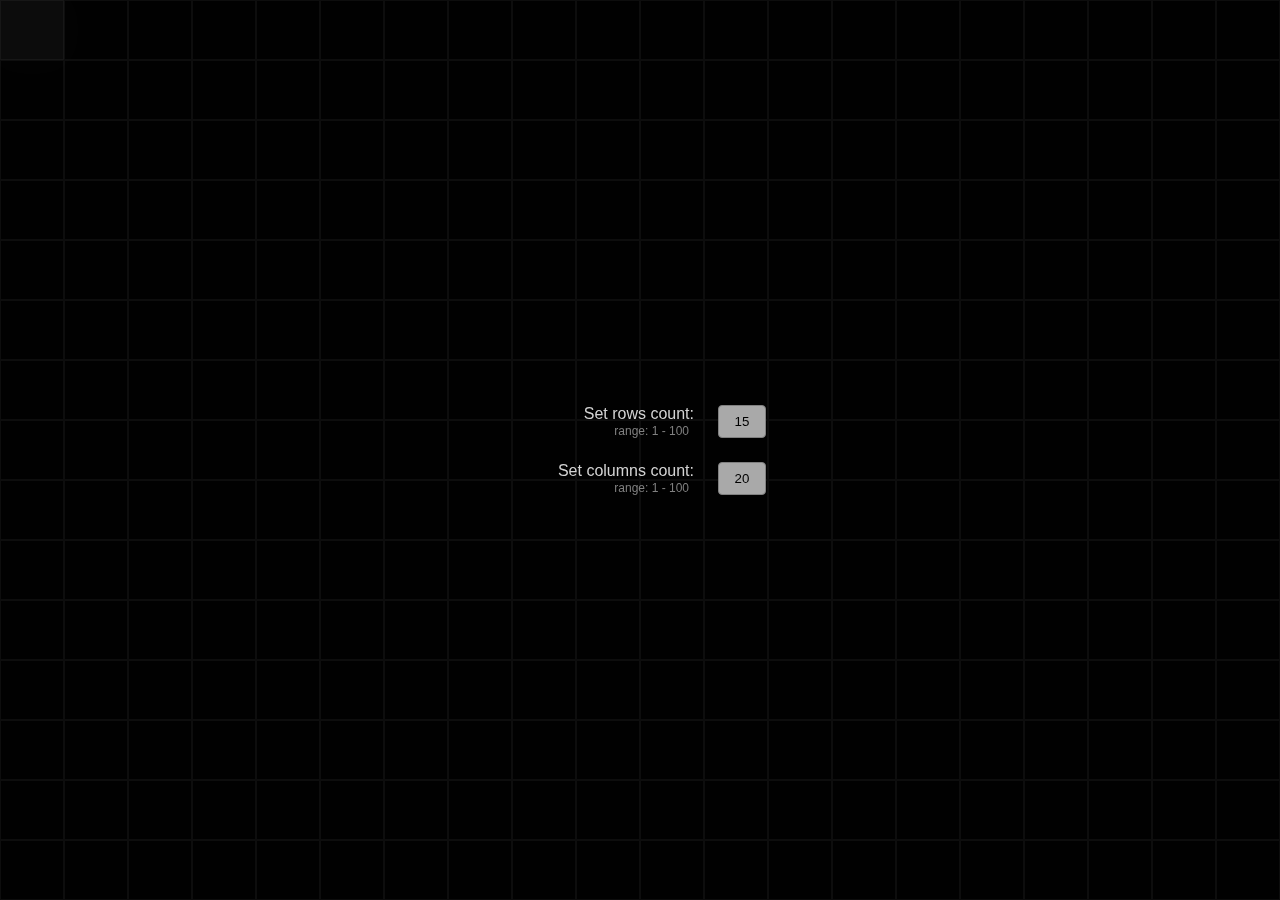
==== src/destroy.html @ ee0a0411 "first commit! first love!" ====
<!doctype html>
<html lang='en'>
<head>
    <meta charset='UTF-8'>
    <meta name='viewport'
          content='width=device-width, user-scalable=no, initial-scale=1.0, maximum-scale=1.0, minimum-scale=1.0'>
    <meta http-equiv='X-UA-Compatible' content='ie=edge'>
    <title>Destroy me!</title>
    <link rel='stylesheet' href='./styles/styles.css'>
</head>
<body data-barba="wrapper">

<script src="./scripts/libs/gsap.js"></script>
<script src="./scripts/libs/barba.js"></script>
<script src="./scripts/libs/barba-router.js"></script>

<main data-barba="container" data-barba-namespace="destroy">
    <div class='destroy--wrapper'>
        <div class='destroy--grid' id='grid-wrapper'></div>
        <div class='destroy--popup'>
            <p class='hidden' id='reload'>&#11119;</p>
            <label for='rows'>
                <span>Set rows count:</span>
                <input type='text' id='rows'>
            </label>
            <label for='columns'>
                <span>Set columns count:</span>
                <input type='text' id='columns'>
            </label>
        </div>
    </div>
    <div class='move-circle'></div>
</main>

<div class='cursor' id='cursor'>
    <div class='back'></div>
</div>

<script src="./scripts/barba-init.js"></script>
<script src="./scripts/scripts.js"></script>
<script src="./scripts/waterflow.js"></script>
<script src="./scripts/destroy-me.js"></script>
</body>
</html>
---- src/styles/styles.css ----
* {
  margin: 0;
  padding: 0;
  border-radius: 0;
  -webkit-box-sizing: border-box;
  box-sizing: border-box;
  position: relative;
  cursor: none !important;
  -webkit-user-select: none;
  -moz-user-select: none;
  -ms-user-select: none;
  user-select: none; }

input {
  -webkit-appearance: none;
  -moz-appearance: none;
  appearance: none; }

ol, ul {
  list-style: none; }

body, main {
  width: 100%;
  height: 100vh;
  overflow: hidden;
  background: #000;
  font-family: Arial, 'sans-serif'; }

.cursor, .move-circle {
  position: absolute;
  left: 0;
  top: 0;
  visibility: hidden;
  width: 20px;
  height: 20px;
  border-radius: 50%;
  z-index: 100;
  pointer-events: none; }
  .cursor.move-circle, .move-circle.move-circle {
    visibility: visible;
    -webkit-transform: scale(0);
    -ms-transform: scale(0);
    transform: scale(0);
    background: paleturquoise; }
    .cursor.move-circle:after, .move-circle.move-circle:after {
      display: none; }
  .cursor:after, .cursor .back, .move-circle:after, .move-circle .back {
    content: '';
    width: 100%;
    height: 100%;
    position: absolute;
    left: 0;
    top: 0;
    border-radius: 50%;
    background: rgba(135, 206, 235, 0.5); }
  .cursor .back, .move-circle .back {
    -webkit-transform: scale(0.5);
    -ms-transform: scale(0.5);
    transform: scale(0.5);
    background: paleturquoise;
    z-index: 0; }

@-webkit-keyframes rotate {
  from {
    -webkit-transform: rotate(0) translate(-50%, -50%);
    transform: rotate(0) translate(-50%, -50%); }
  to {
    -webkit-transform: rotate(360deg) translate(-50%, -50%);
    transform: rotate(360deg) translate(-50%, -50%); } }

@keyframes rotate {
  from {
    -webkit-transform: rotate(0) translate(-50%, -50%);
    transform: rotate(0) translate(-50%, -50%); }
  to {
    -webkit-transform: rotate(360deg) translate(-50%, -50%);
    transform: rotate(360deg) translate(-50%, -50%); } }

@-webkit-keyframes noise-anim {
  0% {
    clip: rect(75px, 9999px, 50px, 0); }
  6.66667% {
    clip: rect(6px, 9999px, 4px, 0); }
  13.33333% {
    clip: rect(58px, 9999px, 61px, 0); }
  20% {
    clip: rect(48px, 9999px, 17px, 0); }
  26.66667% {
    clip: rect(8px, 9999px, 33px, 0); }
  33.33333% {
    clip: rect(84px, 9999px, 72px, 0); }
  40% {
    clip: rect(87px, 9999px, 3px, 0); }
  46.66667% {
    clip: rect(59px, 9999px, 87px, 0); }
  53.33333% {
    clip: rect(5px, 9999px, 54px, 0); }
  60% {
    clip: rect(46px, 9999px, 89px, 0); }
  66.66667% {
    clip: rect(64px, 9999px, 89px, 0); }
  73.33333% {
    clip: rect(48px, 9999px, 84px, 0); }
  80% {
    clip: rect(33px, 9999px, 86px, 0); }
  86.66667% {
    clip: rect(10px, 9999px, 7px, 0); }
  93.33333% {
    clip: rect(94px, 9999px, 38px, 0); }
  100% {
    clip: rect(6px, 9999px, 21px, 0); } }

@keyframes noise-anim {
  0% {
    clip: rect(75px, 9999px, 50px, 0); }
  6.66667% {
    clip: rect(6px, 9999px, 4px, 0); }
  13.33333% {
    clip: rect(58px, 9999px, 61px, 0); }
  20% {
    clip: rect(48px, 9999px, 17px, 0); }
  26.66667% {
    clip: rect(8px, 9999px, 33px, 0); }
  33.33333% {
    clip: rect(84px, 9999px, 72px, 0); }
  40% {
    clip: rect(87px, 9999px, 3px, 0); }
  46.66667% {
    clip: rect(59px, 9999px, 87px, 0); }
  53.33333% {
    clip: rect(5px, 9999px, 54px, 0); }
  60% {
    clip: rect(46px, 9999px, 89px, 0); }
  66.66667% {
    clip: rect(64px, 9999px, 89px, 0); }
  73.33333% {
    clip: rect(48px, 9999px, 84px, 0); }
  80% {
    clip: rect(33px, 9999px, 86px, 0); }
  86.66667% {
    clip: rect(10px, 9999px, 7px, 0); }
  93.33333% {
    clip: rect(94px, 9999px, 38px, 0); }
  100% {
    clip: rect(6px, 9999px, 21px, 0); } }

@-webkit-keyframes noise-anim-2 {
  0% {
    clip: rect(63px, 9999px, 7px, 0); }
  5% {
    clip: rect(81px, 9999px, 78px, 0); }
  10% {
    clip: rect(58px, 9999px, 20px, 0); }
  15% {
    clip: rect(77px, 9999px, 42px, 0); }
  20% {
    clip: rect(42px, 9999px, 31px, 0); }
  25% {
    clip: rect(27px, 9999px, 84px, 0); }
  30% {
    clip: rect(16px, 9999px, 11px, 0); }
  35% {
    clip: rect(61px, 9999px, 27px, 0); }
  40% {
    clip: rect(99px, 9999px, 10px, 0); }
  45% {
    clip: rect(55px, 9999px, 58px, 0); }
  50% {
    clip: rect(85px, 9999px, 43px, 0); }
  55% {
    clip: rect(91px, 9999px, 51px, 0); }
  60% {
    clip: rect(70px, 9999px, 77px, 0); }
  65% {
    clip: rect(81px, 9999px, 37px, 0); }
  70% {
    clip: rect(60px, 9999px, 83px, 0); }
  75% {
    clip: rect(67px, 9999px, 81px, 0); }
  80% {
    clip: rect(66px, 9999px, 83px, 0); }
  85% {
    clip: rect(85px, 9999px, 65px, 0); }
  90% {
    clip: rect(18px, 9999px, 24px, 0); }
  95% {
    clip: rect(3px, 9999px, 24px, 0); }
  100% {
    clip: rect(35px, 9999px, 96px, 0); } }

@keyframes noise-anim-2 {
  0% {
    clip: rect(63px, 9999px, 7px, 0); }
  5% {
    clip: rect(81px, 9999px, 78px, 0); }
  10% {
    clip: rect(58px, 9999px, 20px, 0); }
  15% {
    clip: rect(77px, 9999px, 42px, 0); }
  20% {
    clip: rect(42px, 9999px, 31px, 0); }
  25% {
    clip: rect(27px, 9999px, 84px, 0); }
  30% {
    clip: rect(16px, 9999px, 11px, 0); }
  35% {
    clip: rect(61px, 9999px, 27px, 0); }
  40% {
    clip: rect(99px, 9999px, 10px, 0); }
  45% {
    clip: rect(55px, 9999px, 58px, 0); }
  50% {
    clip: rect(85px, 9999px, 43px, 0); }
  55% {
    clip: rect(91px, 9999px, 51px, 0); }
  60% {
    clip: rect(70px, 9999px, 77px, 0); }
  65% {
    clip: rect(81px, 9999px, 37px, 0); }
  70% {
    clip: rect(60px, 9999px, 83px, 0); }
  75% {
    clip: rect(67px, 9999px, 81px, 0); }
  80% {
    clip: rect(66px, 9999px, 83px, 0); }
  85% {
    clip: rect(85px, 9999px, 65px, 0); }
  90% {
    clip: rect(18px, 9999px, 24px, 0); }
  95% {
    clip: rect(3px, 9999px, 24px, 0); }
  100% {
    clip: rect(35px, 9999px, 96px, 0); } }

.waterflow--wrapper {
  width: 100%;
  height: 100%;
  background: #001;
  overflow: hidden; }

.waterflow--grid {
  width: 100%;
  height: 100%; }

.waterflow--block {
  position: absolute;
  width: 100px;
  height: 100px;
  overflow: hidden;
  border-radius: 50%; }
  .waterflow--block:hover:after {
    -webkit-transform: scale(0.9);
    -ms-transform: scale(0.9);
    transform: scale(0.9); }
  .waterflow--block:after {
    content: '';
    position: absolute;
    left: 3px;
    top: 3px;
    width: calc(100% - 6px);
    height: calc(100% - 6px);
    background: #001;
    border-radius: inherit;
    -webkit-transition: 0.15s cubic-bezier(0, 0.58, 0.85, 0.69);
    -o-transition: 0.15s cubic-bezier(0, 0.58, 0.85, 0.69);
    transition: 0.15s cubic-bezier(0, 0.58, 0.85, 0.69); }

.glitch {
  width: -webkit-max-content;
  width: -moz-max-content;
  width: max-content; }
  .glitch--text {
    position: absolute;
    right: 5%;
    top: 50%;
    -webkit-transform: translateY(-50%);
    -ms-transform: translateY(-50%);
    transform: translateY(-50%);
    width: -webkit-max-content;
    width: -moz-max-content;
    width: max-content;
    font-size: 120px;
    line-height: 1.5;
    text-transform: uppercase;
    color: #FFF;
    text-shadow: 1px -1px #FD8853; }
  .glitch::after {
    content: attr(data-text);
    position: absolute;
    left: 2px;
    text-shadow: -3px 0 #FD8853;
    top: 0;
    color: #001;
    background: #001;
    overflow: hidden;
    clip: rect(0, 900px, 0, 0);
    animation: noise-anim 2s infinite linear alternate-reverse;
    font-size: inherit;
    line-height: inherit; }
  .glitch::before {
    content: attr(data-text);
    position: absolute;
    left: -2px;
    text-shadow: 3px 0 #34A997;
    top: 0;
    color: #001;
    background: #001;
    overflow: hidden;
    clip: rect(0, 900px, 0, 0);
    animation: noise-anim-2 3s infinite linear alternate-reverse;
    font-size: inherit;
    line-height: inherit; }

.destroy--wrapper {
  width: 100%;
  height: 100%;
  background: #111; }

.destroy--grid {
  width: 100%;
  height: 100vh;
  display: -ms-grid;
  display: grid;
  grid-gap: 0;
  cursor: crosshair; }
  .destroy--grid .grid-box {
    border: 1px solid rgba(128, 128, 128, 0.1);
    background: rgba(0, 0, 0, 0.9);
    -webkit-transition: 0.4s cubic-bezier(0.4, 0.15, 0, 1.15) 0.1s;
    -o-transition: 0.4s cubic-bezier(0.4, 0.15, 0, 1.15) 0.1s;
    transition: 0.4s cubic-bezier(0.4, 0.15, 0, 1.15) 0.1s;
    -webkit-box-shadow: none;
    box-shadow: none; }
    .destroy--grid .grid-box:hover {
      background: rgba(0, 0, 0, 0.25);
      -webkit-transition: 0s cubic-bezier(0.4, 0.15, 0, 1.15) 0s;
      -o-transition: 0s cubic-bezier(0.4, 0.15, 0, 1.15) 0s;
      transition: 0s cubic-bezier(0.4, 0.15, 0, 1.15) 0s;
      -webkit-box-shadow: 0px 0px 41px 14px rgba(255, 255, 255, 0.015);
      box-shadow: 0px 0px 41px 14px rgba(255, 255, 255, 0.015);
      z-index: 2; }

.destroy--popup {
  position: fixed;
  left: 50%;
  top: 50%;
  -webkit-transform: translate(-50%, -50%);
  -ms-transform: translate(-50%, -50%);
  transform: translate(-50%, -50%);
  pointer-events: none;
  z-index: 3;
  display: -webkit-box;
  display: -ms-flexbox;
  display: flex;
  -webkit-box-orient: vertical;
  -webkit-box-direction: normal;
  -ms-flex-direction: column;
  flex-direction: column;
  -webkit-box-align: center;
  -ms-flex-align: center;
  align-items: center;
  -webkit-box-pack: center;
  -ms-flex-pack: center;
  justify-content: center;
  -webkit-transition: 0.15s ease-in-out 0.1s;
  -o-transition: 0.15s ease-in-out 0.1s;
  transition: 0.15s ease-in-out 0.1s; }
  .destroy--popup.hidden {
    pointer-events: none;
    opacity: 0; }
  .destroy--popup #reload {
    font-size: 26px;
    display: -webkit-box;
    display: -ms-flexbox;
    display: flex;
    -webkit-box-align: center;
    -ms-flex-align: center;
    align-items: center;
    -webkit-box-pack: center;
    -ms-flex-pack: center;
    justify-content: center;
    position: absolute;
    left: 105%;
    top: 38%;
    -webkit-transform: rotate(0);
    -ms-transform: rotate(0);
    transform: rotate(0);
    color: lightgray;
    cursor: pointer;
    pointer-events: auto;
    -webkit-transition: 0.1s cubic-bezier(0.4, 0.15, 0, 1.15) 0.25s;
    -o-transition: 0.1s cubic-bezier(0.4, 0.15, 0, 1.15) 0.25s;
    transition: 0.1s cubic-bezier(0.4, 0.15, 0, 1.15) 0.25s; }
    .destroy--popup #reload:active {
      -webkit-transform: rotate(-45deg);
      -ms-transform: rotate(-45deg);
      transform: rotate(-45deg);
      -webkit-transition: .1s ease-in-out 0s;
      -o-transition: .1s ease-in-out 0s;
      transition: .1s ease-in-out 0s; }
    .destroy--popup #reload.hidden {
      opacity: 0;
      pointer-events: none; }
  .destroy--popup label {
    padding: 12px;
    display: -webkit-box;
    display: -ms-flexbox;
    display: flex;
    -webkit-box-pack: center;
    -ms-flex-pack: center;
    justify-content: center; }
  .destroy--popup span {
    width: 180px;
    color: lightgray;
    text-align: right;
    margin-right: 24px; }
    .destroy--popup span:after {
      content: 'range: 1 - 100';
      position: absolute;
      right: 5px;
      bottom: 0;
      font-size: 12px;
      color: gray; }
  .destroy--popup input {
    width: 48px;
    background: darkgray;
    border: 1px solid gray;
    border-radius: 4px;
    padding: 8px;
    text-align: center;
    pointer-events: auto; }

input:not([type=checkbox]):not([type=radio]),
textarea,
select {
  -webkit-appearance: none;
  -moz-appearance: none;
  appearance: none; }
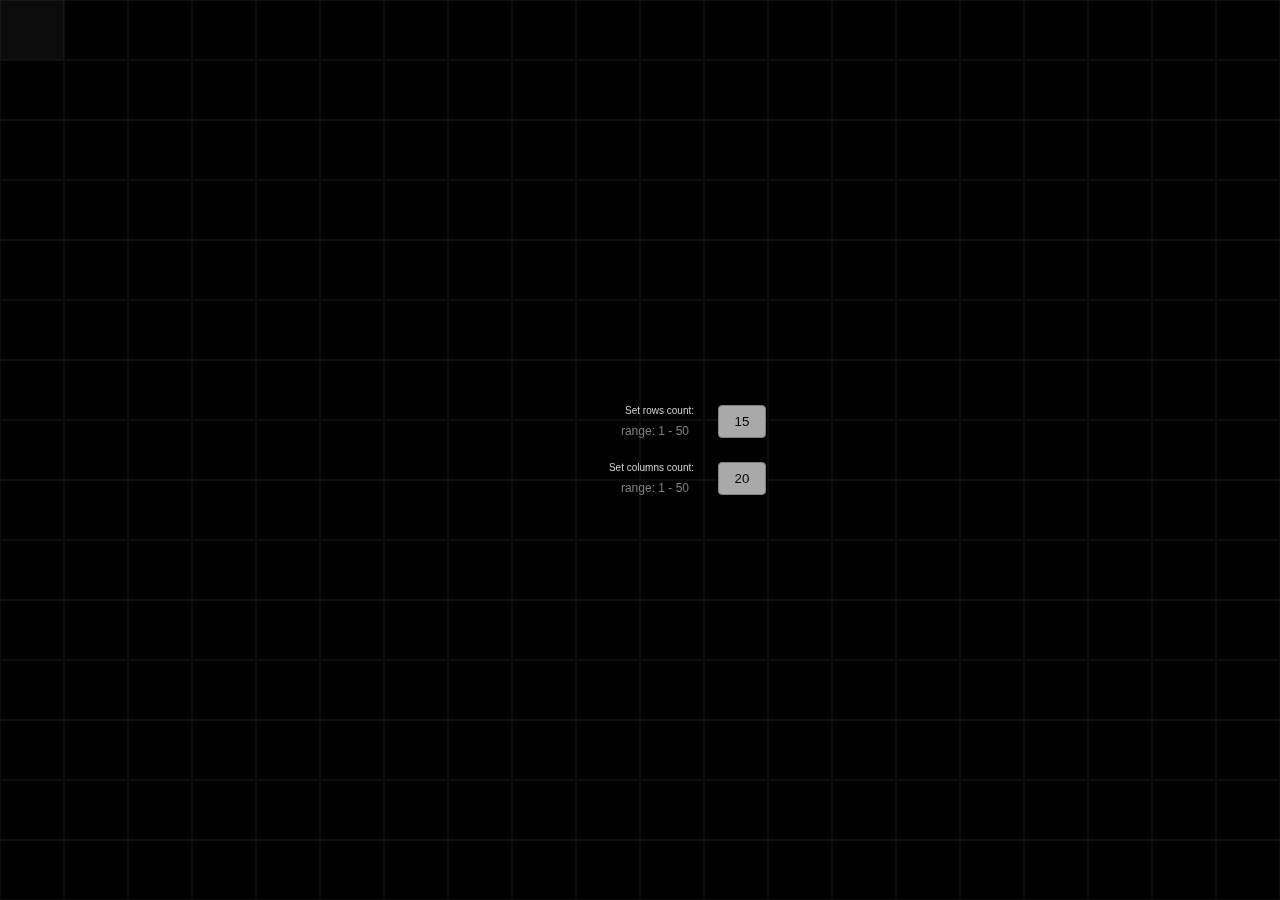
==== commit ce167426: "Some refactoring" ====
--- a/src/destroy.html
+++ b/src/destroy.html
@@ -15,9 +15,9 @@
 <script src="./scripts/libs/barba-router.js"></script>
 
 <main data-barba="container" data-barba-namespace="destroy">
-    <div class='destroy--wrapper'>
-        <div class='destroy--grid' id='grid-wrapper'></div>
-        <div class='destroy--popup'>
+    <div class='destroy__wrapper'>
+        <div class='destroy__grid' id='grid-wrapper'></div>
+        <div class='destroy__popup'>
             <p class='hidden' id='reload'>&#11119;</p>
             <label for='rows'>
                 <span>Set rows count:</span>
--- a/src/styles/styles.css
+++ b/src/styles/styles.css
@@ -18,6 +18,9 @@
 
 ol, ul {
   list-style: none; }
+
+html {
+  font-size: 10px; }
 
 body, main {
   width: 100%;
@@ -78,181 +81,182 @@
 
 @-webkit-keyframes noise-anim {
   0% {
-    clip: rect(75px, 9999px, 50px, 0); }
+    clip: rect(81px, 9999px, 35px, 0); }
   6.66667% {
-    clip: rect(6px, 9999px, 4px, 0); }
+    clip: rect(33px, 9999px, 43px, 0); }
   13.33333% {
-    clip: rect(58px, 9999px, 61px, 0); }
+    clip: rect(80px, 9999px, 36px, 0); }
   20% {
-    clip: rect(48px, 9999px, 17px, 0); }
+    clip: rect(62px, 9999px, 61px, 0); }
   26.66667% {
-    clip: rect(8px, 9999px, 33px, 0); }
+    clip: rect(51px, 9999px, 39px, 0); }
   33.33333% {
-    clip: rect(84px, 9999px, 72px, 0); }
+    clip: rect(61px, 9999px, 58px, 0); }
   40% {
-    clip: rect(87px, 9999px, 3px, 0); }
+    clip: rect(40px, 9999px, 65px, 0); }
   46.66667% {
-    clip: rect(59px, 9999px, 87px, 0); }
+    clip: rect(49px, 9999px, 43px, 0); }
   53.33333% {
-    clip: rect(5px, 9999px, 54px, 0); }
+    clip: rect(34px, 9999px, 99px, 0); }
   60% {
-    clip: rect(46px, 9999px, 89px, 0); }
+    clip: rect(15px, 9999px, 94px, 0); }
   66.66667% {
-    clip: rect(64px, 9999px, 89px, 0); }
+    clip: rect(11px, 9999px, 76px, 0); }
   73.33333% {
-    clip: rect(48px, 9999px, 84px, 0); }
+    clip: rect(12px, 9999px, 20px, 0); }
   80% {
-    clip: rect(33px, 9999px, 86px, 0); }
+    clip: rect(11px, 9999px, 36px, 0); }
   86.66667% {
-    clip: rect(10px, 9999px, 7px, 0); }
+    clip: rect(62px, 9999px, 40px, 0); }
   93.33333% {
-    clip: rect(94px, 9999px, 38px, 0); }
+    clip: rect(50px, 9999px, 67px, 0); }
   100% {
-    clip: rect(6px, 9999px, 21px, 0); } }
+    clip: rect(41px, 9999px, 80px, 0); } }
 
 @keyframes noise-anim {
   0% {
-    clip: rect(75px, 9999px, 50px, 0); }
+    clip: rect(81px, 9999px, 35px, 0); }
   6.66667% {
-    clip: rect(6px, 9999px, 4px, 0); }
+    clip: rect(33px, 9999px, 43px, 0); }
   13.33333% {
-    clip: rect(58px, 9999px, 61px, 0); }
+    clip: rect(80px, 9999px, 36px, 0); }
   20% {
-    clip: rect(48px, 9999px, 17px, 0); }
+    clip: rect(62px, 9999px, 61px, 0); }
   26.66667% {
-    clip: rect(8px, 9999px, 33px, 0); }
+    clip: rect(51px, 9999px, 39px, 0); }
   33.33333% {
-    clip: rect(84px, 9999px, 72px, 0); }
+    clip: rect(61px, 9999px, 58px, 0); }
   40% {
-    clip: rect(87px, 9999px, 3px, 0); }
+    clip: rect(40px, 9999px, 65px, 0); }
   46.66667% {
-    clip: rect(59px, 9999px, 87px, 0); }
+    clip: rect(49px, 9999px, 43px, 0); }
   53.33333% {
-    clip: rect(5px, 9999px, 54px, 0); }
+    clip: rect(34px, 9999px, 99px, 0); }
   60% {
-    clip: rect(46px, 9999px, 89px, 0); }
+    clip: rect(15px, 9999px, 94px, 0); }
   66.66667% {
-    clip: rect(64px, 9999px, 89px, 0); }
+    clip: rect(11px, 9999px, 76px, 0); }
   73.33333% {
-    clip: rect(48px, 9999px, 84px, 0); }
+    clip: rect(12px, 9999px, 20px, 0); }
   80% {
-    clip: rect(33px, 9999px, 86px, 0); }
+    clip: rect(11px, 9999px, 36px, 0); }
   86.66667% {
-    clip: rect(10px, 9999px, 7px, 0); }
+    clip: rect(62px, 9999px, 40px, 0); }
   93.33333% {
-    clip: rect(94px, 9999px, 38px, 0); }
+    clip: rect(50px, 9999px, 67px, 0); }
   100% {
-    clip: rect(6px, 9999px, 21px, 0); } }
+    clip: rect(41px, 9999px, 80px, 0); } }
 
 @-webkit-keyframes noise-anim-2 {
   0% {
-    clip: rect(63px, 9999px, 7px, 0); }
+    clip: rect(88px, 9999px, 22px, 0); }
   5% {
-    clip: rect(81px, 9999px, 78px, 0); }
+    clip: rect(27px, 9999px, 58px, 0); }
   10% {
-    clip: rect(58px, 9999px, 20px, 0); }
+    clip: rect(70px, 9999px, 63px, 0); }
   15% {
-    clip: rect(77px, 9999px, 42px, 0); }
+    clip: rect(40px, 9999px, 77px, 0); }
   20% {
-    clip: rect(42px, 9999px, 31px, 0); }
+    clip: rect(43px, 9999px, 66px, 0); }
   25% {
-    clip: rect(27px, 9999px, 84px, 0); }
+    clip: rect(1px, 9999px, 94px, 0); }
   30% {
-    clip: rect(16px, 9999px, 11px, 0); }
+    clip: rect(2px, 9999px, 42px, 0); }
   35% {
-    clip: rect(61px, 9999px, 27px, 0); }
+    clip: rect(60px, 9999px, 53px, 0); }
   40% {
-    clip: rect(99px, 9999px, 10px, 0); }
+    clip: rect(78px, 9999px, 15px, 0); }
   45% {
-    clip: rect(55px, 9999px, 58px, 0); }
+    clip: rect(26px, 9999px, 48px, 0); }
   50% {
-    clip: rect(85px, 9999px, 43px, 0); }
+    clip: rect(91px, 9999px, 97px, 0); }
   55% {
-    clip: rect(91px, 9999px, 51px, 0); }
+    clip: rect(7px, 9999px, 48px, 0); }
   60% {
-    clip: rect(70px, 9999px, 77px, 0); }
+    clip: rect(18px, 9999px, 4px, 0); }
   65% {
-    clip: rect(81px, 9999px, 37px, 0); }
+    clip: rect(44px, 9999px, 87px, 0); }
   70% {
-    clip: rect(60px, 9999px, 83px, 0); }
+    clip: rect(8px, 9999px, 93px, 0); }
   75% {
-    clip: rect(67px, 9999px, 81px, 0); }
+    clip: rect(81px, 9999px, 8px, 0); }
   80% {
-    clip: rect(66px, 9999px, 83px, 0); }
+    clip: rect(85px, 9999px, 36px, 0); }
   85% {
-    clip: rect(85px, 9999px, 65px, 0); }
+    clip: rect(29px, 9999px, 16px, 0); }
   90% {
-    clip: rect(18px, 9999px, 24px, 0); }
+    clip: rect(47px, 9999px, 34px, 0); }
   95% {
-    clip: rect(3px, 9999px, 24px, 0); }
+    clip: rect(30px, 9999px, 26px, 0); }
   100% {
-    clip: rect(35px, 9999px, 96px, 0); } }
+    clip: rect(8px, 9999px, 12px, 0); } }
 
 @keyframes noise-anim-2 {
   0% {
-    clip: rect(63px, 9999px, 7px, 0); }
+    clip: rect(88px, 9999px, 22px, 0); }
   5% {
-    clip: rect(81px, 9999px, 78px, 0); }
+    clip: rect(27px, 9999px, 58px, 0); }
   10% {
-    clip: rect(58px, 9999px, 20px, 0); }
+    clip: rect(70px, 9999px, 63px, 0); }
   15% {
-    clip: rect(77px, 9999px, 42px, 0); }
+    clip: rect(40px, 9999px, 77px, 0); }
   20% {
-    clip: rect(42px, 9999px, 31px, 0); }
+    clip: rect(43px, 9999px, 66px, 0); }
   25% {
-    clip: rect(27px, 9999px, 84px, 0); }
+    clip: rect(1px, 9999px, 94px, 0); }
   30% {
-    clip: rect(16px, 9999px, 11px, 0); }
+    clip: rect(2px, 9999px, 42px, 0); }
   35% {
-    clip: rect(61px, 9999px, 27px, 0); }
+    clip: rect(60px, 9999px, 53px, 0); }
   40% {
-    clip: rect(99px, 9999px, 10px, 0); }
+    clip: rect(78px, 9999px, 15px, 0); }
   45% {
-    clip: rect(55px, 9999px, 58px, 0); }
+    clip: rect(26px, 9999px, 48px, 0); }
   50% {
-    clip: rect(85px, 9999px, 43px, 0); }
+    clip: rect(91px, 9999px, 97px, 0); }
   55% {
-    clip: rect(91px, 9999px, 51px, 0); }
+    clip: rect(7px, 9999px, 48px, 0); }
   60% {
-    clip: rect(70px, 9999px, 77px, 0); }
+    clip: rect(18px, 9999px, 4px, 0); }
   65% {
-    clip: rect(81px, 9999px, 37px, 0); }
+    clip: rect(44px, 9999px, 87px, 0); }
   70% {
-    clip: rect(60px, 9999px, 83px, 0); }
+    clip: rect(8px, 9999px, 93px, 0); }
   75% {
-    clip: rect(67px, 9999px, 81px, 0); }
+    clip: rect(81px, 9999px, 8px, 0); }
   80% {
-    clip: rect(66px, 9999px, 83px, 0); }
+    clip: rect(85px, 9999px, 36px, 0); }
   85% {
-    clip: rect(85px, 9999px, 65px, 0); }
+    clip: rect(29px, 9999px, 16px, 0); }
   90% {
-    clip: rect(18px, 9999px, 24px, 0); }
+    clip: rect(47px, 9999px, 34px, 0); }
   95% {
-    clip: rect(3px, 9999px, 24px, 0); }
+    clip: rect(30px, 9999px, 26px, 0); }
   100% {
-    clip: rect(35px, 9999px, 96px, 0); } }
-
-.waterflow--wrapper {
+    clip: rect(8px, 9999px, 12px, 0); } }
+
+.waterflow__wrapper {
   width: 100%;
   height: 100%;
   background: #001;
   overflow: hidden; }
 
-.waterflow--grid {
+.waterflow__grid {
   width: 100%;
   height: 100%; }
 
-.waterflow--block {
+.waterflow__block {
   position: absolute;
   width: 100px;
   height: 100px;
   overflow: hidden;
-  border-radius: 50%; }
-  .waterflow--block:hover:after {
+  border-radius: 50%;
+  will-change: transform; }
+  .waterflow__block:hover:after {
     -webkit-transform: scale(0.9);
     -ms-transform: scale(0.9);
     transform: scale(0.9); }
-  .waterflow--block:after {
+  .waterflow__block:after {
     content: '';
     position: absolute;
     left: 3px;
@@ -269,7 +273,7 @@
   width: -webkit-max-content;
   width: -moz-max-content;
   width: max-content; }
-  .glitch--text {
+  .glitch__text {
     position: absolute;
     right: 5%;
     top: 50%;
@@ -284,6 +288,12 @@
     text-transform: uppercase;
     color: #FFF;
     text-shadow: 1px -1px #FD8853; }
+    @media (max-width: 1024px) {
+      .glitch__text {
+        font-size: 80px; } }
+    @media (max-width: 720px) {
+      .glitch__text {
+        font-size: 40px; } }
   .glitch::after {
     content: attr(data-text);
     position: absolute;
@@ -311,19 +321,19 @@
     font-size: inherit;
     line-height: inherit; }
 
-.destroy--wrapper {
+.destroy__wrapper {
   width: 100%;
   height: 100%;
   background: #111; }
 
-.destroy--grid {
+.destroy__grid {
   width: 100%;
   height: 100vh;
   display: -ms-grid;
   display: grid;
   grid-gap: 0;
   cursor: crosshair; }
-  .destroy--grid .grid-box {
+  .destroy__grid--box {
     border: 1px solid rgba(128, 128, 128, 0.1);
     background: rgba(0, 0, 0, 0.9);
     -webkit-transition: 0.4s cubic-bezier(0.4, 0.15, 0, 1.15) 0.1s;
@@ -331,7 +341,7 @@
     transition: 0.4s cubic-bezier(0.4, 0.15, 0, 1.15) 0.1s;
     -webkit-box-shadow: none;
     box-shadow: none; }
-    .destroy--grid .grid-box:hover {
+    .destroy__grid--box:hover {
       background: rgba(0, 0, 0, 0.25);
       -webkit-transition: 0s cubic-bezier(0.4, 0.15, 0, 1.15) 0s;
       -o-transition: 0s cubic-bezier(0.4, 0.15, 0, 1.15) 0s;
@@ -340,7 +350,7 @@
       box-shadow: 0px 0px 41px 14px rgba(255, 255, 255, 0.015);
       z-index: 2; }
 
-.destroy--popup {
+.destroy__popup {
   position: fixed;
   left: 50%;
   top: 50%;
@@ -365,10 +375,10 @@
   -webkit-transition: 0.15s ease-in-out 0.1s;
   -o-transition: 0.15s ease-in-out 0.1s;
   transition: 0.15s ease-in-out 0.1s; }
-  .destroy--popup.hidden {
+  .destroy__popup .hidden {
     pointer-events: none;
     opacity: 0; }
-  .destroy--popup #reload {
+  .destroy__popup #reload {
     font-size: 26px;
     display: -webkit-box;
     display: -ms-flexbox;
@@ -391,17 +401,26 @@
     -webkit-transition: 0.1s cubic-bezier(0.4, 0.15, 0, 1.15) 0.25s;
     -o-transition: 0.1s cubic-bezier(0.4, 0.15, 0, 1.15) 0.25s;
     transition: 0.1s cubic-bezier(0.4, 0.15, 0, 1.15) 0.25s; }
-    .destroy--popup #reload:active {
+    .destroy__popup #reload:active {
       -webkit-transform: rotate(-45deg);
       -ms-transform: rotate(-45deg);
       transform: rotate(-45deg);
       -webkit-transition: .1s ease-in-out 0s;
       -o-transition: .1s ease-in-out 0s;
       transition: .1s ease-in-out 0s; }
-    .destroy--popup #reload.hidden {
-      opacity: 0;
-      pointer-events: none; }
-  .destroy--popup label {
+  .destroy__popup span {
+    width: 180px;
+    color: lightgray;
+    text-align: right;
+    margin-right: 24px; }
+    .destroy__popup span:after {
+      content: 'range: 1 - 50';
+      position: absolute;
+      right: 5px;
+      bottom: 0;
+      font-size: 12px;
+      color: gray; }
+  .destroy__popup label {
     padding: 12px;
     display: -webkit-box;
     display: -ms-flexbox;
@@ -409,19 +428,7 @@
     -webkit-box-pack: center;
     -ms-flex-pack: center;
     justify-content: center; }
-  .destroy--popup span {
-    width: 180px;
-    color: lightgray;
-    text-align: right;
-    margin-right: 24px; }
-    .destroy--popup span:after {
-      content: 'range: 1 - 100';
-      position: absolute;
-      right: 5px;
-      bottom: 0;
-      font-size: 12px;
-      color: gray; }
-  .destroy--popup input {
+  .destroy__popup input {
     width: 48px;
     background: darkgray;
     border: 1px solid gray;
@@ -429,10 +436,3 @@
     padding: 8px;
     text-align: center;
     pointer-events: auto; }
-
-input:not([type=checkbox]):not([type=radio]),
-textarea,
-select {
-  -webkit-appearance: none;
-  -moz-appearance: none;
-  appearance: none; }
